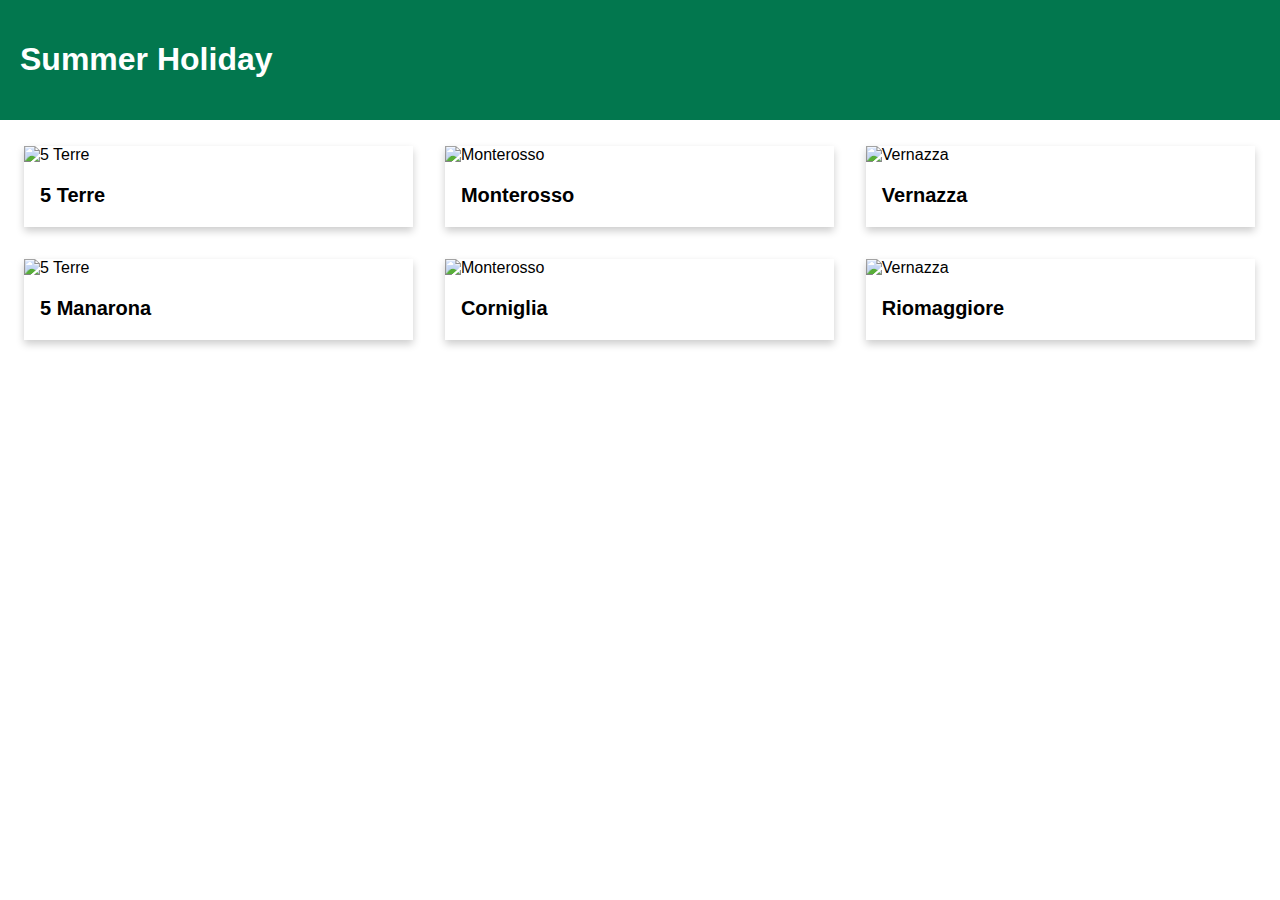
==== index.html @ ccdd1ffd "first commit" ====
<!DOCTYPE html>
<html lang="en">
<head>
    <meta charset="UTF-8">
    <meta http-equiv="X-UA-Compatible" content="IE=edge">
    <meta name="viewport" content="width=device-width, initial-scale=1.0">
    <title>Document</title>
    <link rel="stylesheet" href="index.css">
</head>
<body>

    <div class="tu_de">
        <h1>Summer Holiday</h1>
    </div> 

    <div class="row">
            <div class="column">
                <div class="card">
                    <div class="img">
                        <img src="https://encrypted-tbn0.gstatic.com/images?q=tbn:ANd9GcT1U9nmRJbpRCh1drbumVG89-aklvhhv29ZWQ&usqp=CAU" alt="5 Terre" style="width: 100%">
                    </div>
                    <div class="ghichu">
                        <p>5 Terre</p>
                    </div>
                </div>
            </div>

            <div class="column">
                <div class="card">
                    <div class="img">
                        <img src="https://encrypted-tbn0.gstatic.com/images?q=tbn:ANd9GcT1U9nmRJbpRCh1drbumVG89-aklvhhv29ZWQ&usqp=CAU" alt="Monterosso" style="width: 100%">
                    </div>
                    <div class="ghichu">
                        <p>Monterosso</p>
                    </div>
                </div>
            </div>

            <div class="column">
                <div class="card">
                    <div class="img">
                        <img src="https://encrypted-tbn0.gstatic.com/images?q=tbn:ANd9GcT1U9nmRJbpRCh1drbumVG89-aklvhhv29ZWQ&usqp=CAU" alt="Vernazza" style="width: 100%">
                    </div>
                    <div class="ghichu">
                        <p>Vernazza</p>
                    </div>
                </div>
            </div>

            <div class="column">
                <div class="card">
                    <div class="img">
                        <img src="https://encrypted-tbn0.gstatic.com/images?q=tbn:ANd9GcT1U9nmRJbpRCh1drbumVG89-aklvhhv29ZWQ&usqp=CAU" alt="5 Terre" style="width: 100%">
                    </div>
                    <div class="ghichu">
                        <p>5 Manarona</p>
                    </div>
                </div>
            </div>

            <div class="column">
                <div class="card">
                    <div class="img">
                        <img src="https://encrypted-tbn0.gstatic.com/images?q=tbn:ANd9GcT1U9nmRJbpRCh1drbumVG89-aklvhhv29ZWQ&usqp=CAU" alt="Monterosso" style="width: 100%">
                    </div>
                    <div class="ghichu">
                        <p>Corniglia</p>
                    </div>
                </div>
            </div>

            <div class="column">
                <div class="card">
                    <div class="img">
                        <img src="https://encrypted-tbn0.gstatic.com/images?q=tbn:ANd9GcT1U9nmRJbpRCh1drbumVG89-aklvhhv29ZWQ&usqp=CAU" alt="Vernazza" style="width: 100%">
                    </div>
                    <div class="ghichu">
                        <p>Riomaggiore</p>
                    </div>
                </div>
            </div>
    </div>

</body>
</html>
---- index.css ----
.tu_de {
    padding: 20px;
    text-align: left;
    background-color: rgb(2, 119, 78);
    color: white;
    margin-bottom: 10px;
}


body {
    font-family: Arial, Helvetica, sans-serif;
    margin: 0;
}

html {
    box-sizing: border-box;
}

*, *:before, *:after {
    box-sizing: inherit;
}

.column {
    float: left;
    width: 33.3%;

    margin-bottom: 16px;
    padding: 0 8px;
}
.ghichu {
    padding: 0 16px;
}
.ghichu::after, row::after {
    content: "";
    clear: both;
    display: table;
}
p {
    color: black;
    font-weight: bold;
    font-size: 20px;
}
.row {
    padding: 8px;
}
.card {
    box-shadow: 0 4px 8px 0 rgba(0, 0, 0, 0.2);
    margin: 8px;
}
.img {
    display: block;
    margin-left: auto;
    margin-right: auto;
}
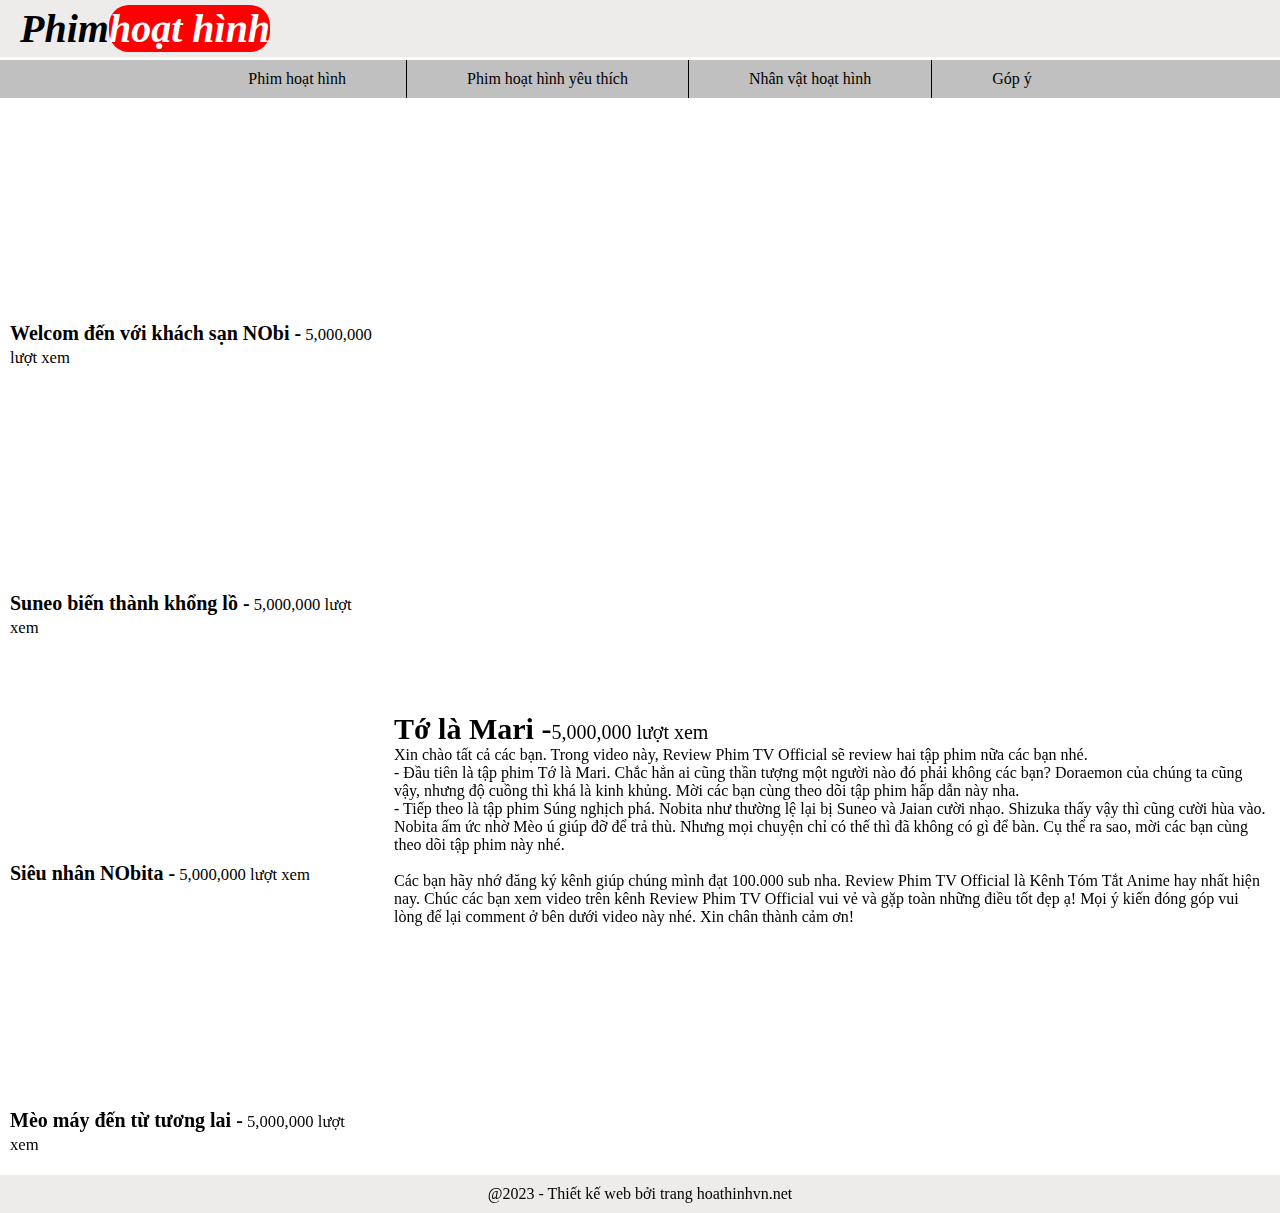
==== commit e091ce85: "first commit" ====
--- a/index.html
+++ b/index.html
@@ -5,81 +5,84 @@
     <meta http-equiv="X-UA-Compatible" content="IE=edge">
     <meta name="viewport" content="width=device-width, initial-scale=1.0">
     <title>Document</title>
-    <link rel="stylesheet" href="index.css">
+    <link rel="stylesheet" href="index.CSS">
 </head>
 <body>
+    <div class="main">
 
-    <div class="tu_de">
-        <h1>Summer Holiday</h1>
-    </div> 
+        <div class="head">
+            <h1>Phim</h1>
+            <h1 class="hoathinh">hoạt hình</h1>
+        </div>
 
-    <div class="row">
-            <div class="column">
-                <div class="card">
-                    <div class="img">
-                        <img src="https://encrypted-tbn0.gstatic.com/images?q=tbn:ANd9GcT1U9nmRJbpRCh1drbumVG89-aklvhhv29ZWQ&usqp=CAU" alt="5 Terre" style="width: 100%">
+        <div class="head-link">
+            <div>
+                <a href="" style="border-right: 1px solid black;">Phim hoạt hình</a>
+            </div>
+            <div>
+                <a href="" style="border-right: 1px solid black;">Phim hoạt hình yêu thích</a>
+            </div>
+            <div>
+                <a href="" style="border-right: 1px solid black;">Nhân vật hoạt hình</a>
+            </div>
+            <div>
+                <a href="">Góp ý</a>
+            </div>
+        </div>
+
+
+        <div class="noidung">
+            <div class="left">
+                <div class="img">
+                    <div>
+                        <div>
+                            <iframe width="100%" height="200px" src="https://www.youtube.com/embed/EGoE47R1rYM" title="[S8] Doraemon Tập 385 - Chào Mừng Tới Khách Sạn Nobi, Chỉ Được Nói Sự Thật - Hoạt Hình Tiếng Việt" frameborder="0" allow="accelerometer; autoplay; clipboard-write; encrypted-media; gyroscope; picture-in-picture" allowfullscreen></iframe>
+                        </div>
+                        <div class="ten_video">
+                            <p style="font-weight: bold; font-size: 20px;">Welcom đến với khách sạn NObi -<small style="font-weight: 400;"> 5,000,000 lượt xem</small></p>
+                        </div>
                     </div>
-                    <div class="ghichu">
-                        <p>5 Terre</p>
+                    <div>
+                        <div>
+                            <iframe width="100%" height="200px" src="https://www.youtube.com/embed/Pq6xfX662Y0" title="Review Doraemon - Suneo Biến Thành Khổng Lồ Để Trả Thù Jaian | #CHIHEOXINH | #936" frameborder="0" allow="accelerometer; autoplay; clipboard-write; encrypted-media; gyroscope; picture-in-picture" allowfullscreen></iframe>
+                        </div>
+                        <div class="ten_video">
+                            <p style="font-weight: bold; font-size: 20px;">Suneo biến thành khổng lồ -<small style="font-weight: 400;"> 5,000,000 lượt xem</small></p>
+                        </div>
+                    </div>
+                    <div>
+                        <div>
+                            <iframe width="100%" height="200px" src="https://www.youtube.com/embed/m37oiMiW2p8" title="Review Doraemon phần 9 | Siêu Nhân Nobita, Máy Điều Khiển Động Vật, Bút Chì Siêu Thông Minh" frameborder="0" allow="accelerometer; autoplay; clipboard-write; encrypted-media; gyroscope; picture-in-picture" allowfullscreen></iframe>
+                        </div>
+                        <div class="ten_video">
+                            <p style="font-weight: bold; font-size: 20px;">Siêu nhân NObita -<small style="font-weight: 400;"> 5,000,000 lượt xem</small></p>
+                        </div>
+                    </div>
+                    <div>
+                        <div>
+                            <iframe width="100%" height="200px" src="https://www.youtube.com/embed/PnWfmOcxK5g" title="Doremon 2015 || Mèo Máy Đến Từ Tương Lai || Máy tạo mây kẹo bông và Chiếc quần thám hiểm" frameborder="0" allow="accelerometer; autoplay; clipboard-write; encrypted-media; gyroscope; picture-in-picture" allowfullscreen></iframe>
+                        </div>
+                        <div class="ten_video">
+                                <p style="font-weight: bold; font-size: 20px;">Mèo máy đến từ tương lai -<small style="font-weight: 400;"> 5,000,000 lượt xem</small></p>
+                        </div>
                     </div>
                 </div>
             </div>
 
-            <div class="column">
-                <div class="card">
-                    <div class="img">
-                        <img src="https://encrypted-tbn0.gstatic.com/images?q=tbn:ANd9GcT1U9nmRJbpRCh1drbumVG89-aklvhhv29ZWQ&usqp=CAU" alt="Monterosso" style="width: 100%">
-                    </div>
-                    <div class="ghichu">
-                        <p>Monterosso</p>
-                    </div>
+            <div class="right">
+                <div>
+                    <iframe width="100%" height="600px" src="https://www.youtube.com/embed/BDj7TAvw6WI" title="Review phim Doraemon | Tớ là Mari, Súng nghịch phá, Nobita trả thù cả Shizuka" frameborder="0" allow="accelerometer; autoplay; clipboard-write; encrypted-media; gyroscope; picture-in-picture" allowfullscreen></iframe>
+                    <p style="font-weight: bold; font-size: 30px;">Tớ là Mari -<small style="font-weight: 400; font-size: 20px;">5,000,000 lượt xem</small></p>
+                    <p>Xin chào tất cả các bạn. Trong video này, Review Phim TV Official sẽ review hai tập phim nữa các bạn nhé.<br> 
+                        - Đầu tiên là tập phim Tớ là Mari. Chắc hẳn ai cũng thần tượng một người nào đó phải không các bạn? Doraemon của chúng ta cũng vậy, nhưng độ cuồng thì khá là kinh khủng. Mời các bạn cùng theo dõi tập phim hấp dẫn này nha.<br> 
+                        - Tiếp theo là tập phim Súng nghịch phá. Nobita như thường lệ lại bị Suneo và Jaian cười nhạo. Shizuka thấy vậy thì cũng cười hùa vào. Nobita ấm ức nhờ Mèo ú giúp đỡ để trả thù. Nhưng mọi chuyện chỉ có thế thì đã không có gì để bàn. Cụ thể ra sao, mời các bạn cùng theo dõi tập phim này nhé.<br> 
+                        <br>
+                        Các bạn hãy nhớ đăng ký kênh giúp chúng mình đạt 100.000 sub nha. Review Phim TV Official là Kênh Tóm Tắt Anime hay nhất hiện nay. Chúc các bạn xem video trên kênh Review Phim TV Official vui vẻ và gặp toàn những điều tốt đẹp ạ! Mọi ý kiến đóng góp vui lòng để lại comment ở bên dưới video này nhé. Xin chân thành cảm ơn! </p>
                 </div>
             </div>
+        </div>
+        <div class="footer">@2023 - Thiết kế web bởi trang hoathinhvn.net</div>
 
-            <div class="column">
-                <div class="card">
-                    <div class="img">
-                        <img src="https://encrypted-tbn0.gstatic.com/images?q=tbn:ANd9GcT1U9nmRJbpRCh1drbumVG89-aklvhhv29ZWQ&usqp=CAU" alt="Vernazza" style="width: 100%">
-                    </div>
-                    <div class="ghichu">
-                        <p>Vernazza</p>
-                    </div>
-                </div>
-            </div>
-
-            <div class="column">
-                <div class="card">
-                    <div class="img">
-                        <img src="https://encrypted-tbn0.gstatic.com/images?q=tbn:ANd9GcT1U9nmRJbpRCh1drbumVG89-aklvhhv29ZWQ&usqp=CAU" alt="5 Terre" style="width: 100%">
-                    </div>
-                    <div class="ghichu">
-                        <p>5 Manarona</p>
-                    </div>
-                </div>
-            </div>
-
-            <div class="column">
-                <div class="card">
-                    <div class="img">
-                        <img src="https://encrypted-tbn0.gstatic.com/images?q=tbn:ANd9GcT1U9nmRJbpRCh1drbumVG89-aklvhhv29ZWQ&usqp=CAU" alt="Monterosso" style="width: 100%">
-                    </div>
-                    <div class="ghichu">
-                        <p>Corniglia</p>
-                    </div>
-                </div>
-            </div>
-
-            <div class="column">
-                <div class="card">
-                    <div class="img">
-                        <img src="https://encrypted-tbn0.gstatic.com/images?q=tbn:ANd9GcT1U9nmRJbpRCh1drbumVG89-aklvhhv29ZWQ&usqp=CAU" alt="Vernazza" style="width: 100%">
-                    </div>
-                    <div class="ghichu">
-                        <p>Riomaggiore</p>
-                    </div>
-                </div>
-            </div>
     </div>
-
 </body>
 </html>--- a/index.CSS
+++ b/index.CSS
@@ -0,0 +1,97 @@
+*{
+    box-sizing: border-box;
+    margin: 0px;
+    padding: 0px;
+}
+.head {
+    background: rgb(238, 235, 235);
+    padding: 5px 20px;
+    margin-bottom: 5px; 
+    display: flex;
+    /*cho header dung yen*/
+    position: fixed;
+    top: 0;
+    left: 0;
+    right: 0;
+}
+h1 {
+    margin: 0;
+    font-size: 40px;
+    font-style: italic;
+}
+.hoathinh {
+    background-color: red;
+    color: white;
+    text-align: center;
+    border-radius: 20px;
+}
+
+.head-link {
+    background-color: silver;
+    margin-top: 60px;
+    display: flex;
+    padding: 0px 10px;
+    justify-content: center; 
+    flex-wrap: nowrap;
+}
+.head-link a {
+    display: block;
+    /* border-right: 1px solid black; */
+}
+a {
+    color: black;
+    text-align: center;
+    text-decoration: none;
+    padding: 10px 60px;
+    /* overflow: hidden; *//*khong cho text ra khoi box tran thi an*/
+    /* border-right: 1px solid black; */
+}
+/* tao hieu ung nhan nut  */
+a:hover{
+    background-color: rgb(216, 207, 207);
+    color: blue;
+}
+
+
+.noidung {
+    display: flex;
+}
+.left {
+    flex: 30%;
+    float: left;
+    display: block;
+    padding: 10px;
+    box-sizing: border-box;
+    /* margin-bottom: 250px; */
+}
+.img {
+   
+}
+
+.right {
+    width: 70%; 
+    float: left;
+    display: block;
+    padding: 10px;
+    box-sizing: border-box;
+}
+
+.ten_video p{
+    /* display: flex; */
+    margin-top: 10px;
+    margin-bottom: 10px;
+}
+
+
+
+.footer {
+    width: 100;
+    background-color: rgb(238, 235, 235);
+    padding: 10px;
+    text-align: center;
+    font-size: 16px;
+    /* position: fixed;
+    bottom: 0;
+    left: 0;
+    right: 0; */
+}